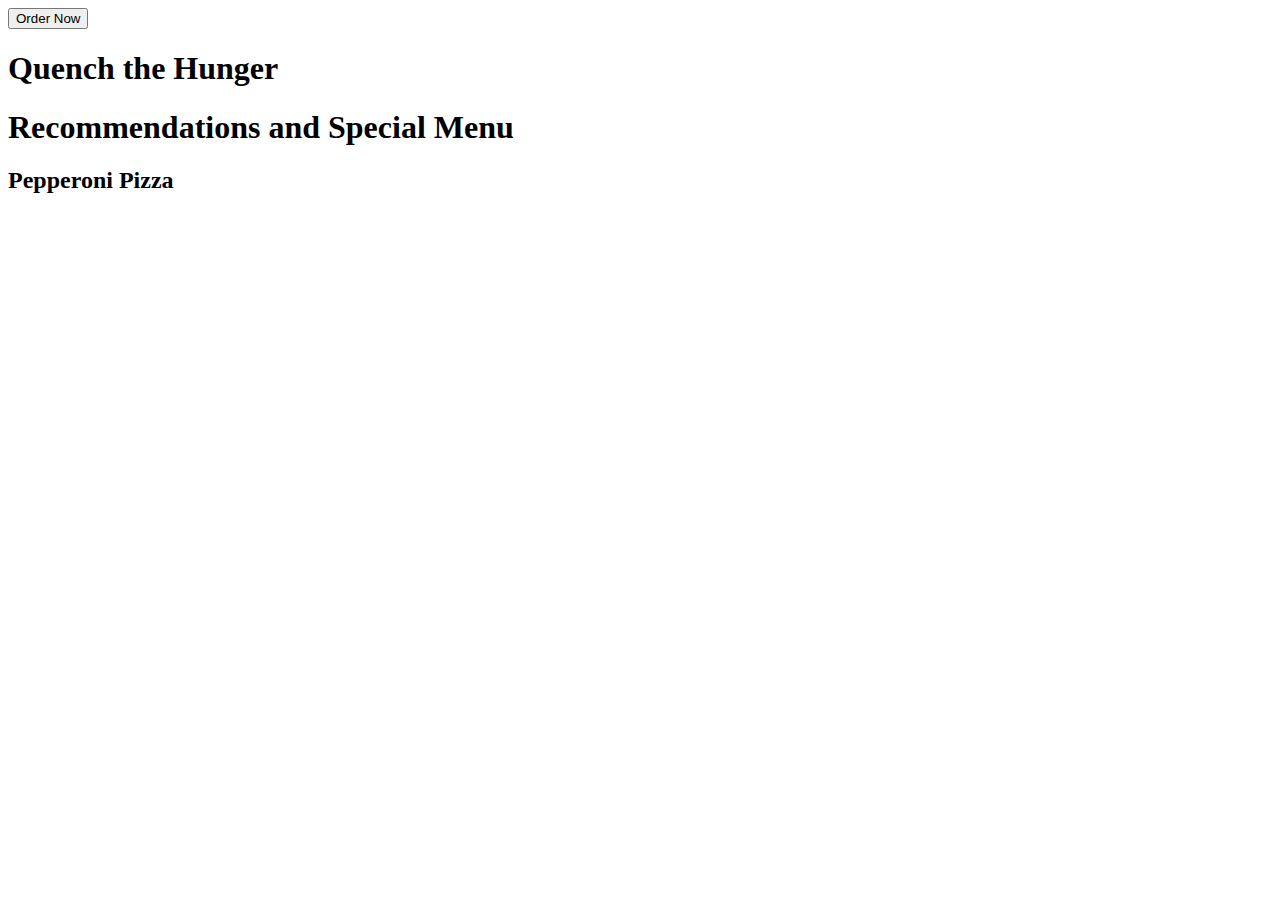
==== mobile_learning/argyll_app/index.html @ e07b016f "added all the folders" ====
<!DOCTYPE html>
<html lang="en">
  <head>
    <meta charset="UTF-8" />
    <meta http-equiv="X-UA-Compatible" content="IE=edge" />
    <meta name="viewport" content="width=device-width, initial-scale=1.0" />
    <title>Document</title>
    <link rel="stylesheet" href="assets/css/styles.css" />
  </head>
  <body>
    <main>
      <header>
        <nav>
          <div class="menu-bar">
            <div class="hamburger"></div>
            <div class="hamburger"></div>
            <div class="hamburger"></div>
          </div>

          <button class="button" type="button" name="myButton">
            Order Now
          </button>
        </nav>

        <h1 class="quote">Quench the Hunger</h1>
      </header>

      <section class="recommendations">
          <h1 class="recommendations-heading">Recommendations and Special Menu</h1>
          <div class="menu-card">
              <div class="content">
                  <h2 class="item-name">Pepperoni Pizza</h2>
              </div>
          </div>
      </section>
    </main>
  </body>
</html>
---- mobile_learning/argyll_app/assets/css/styles.css ----
@import url("https://fonts.googleapis.com/css2?family=Nunito+Sans&display=swap");
@import url('https://fonts.googleapis.com/css2?family=Neuton&family=Roboto:wght@100&display=swap');

@media screen and (max-width: 428px) {
  body {
    margin: 0;
  }
  header {
    background: url(../images/hero-background.jpg);
    position: absolute;
    background-repeat: no-repeat;
    width: 428px;
    height: 846px;
    left: 0px;
  }

  .quote {
    position: absolute;
    width: 443px;
    height: 85px;
    left: 0.5%;
    top: 437px;

    color: #ffffff;
    font-family: "Nunito Sans", sans-serif;
    font-style: normal;
    font-weight: 400;
    font-size: 48px;
    line-height: 65px;
  }

  .menu-bar {
    position: absolute;
    width: 43px;
    height: 40px;
    left: 17px;
    top: 25px;
  }
  .hamburger {
    width: 25px;
    height: 2px;
    background-color: #ffffff;
    margin: 6px 0;
  }
  .button {
        font-family: 'Neuton';
        font-style: normal;
        font-weight: 400;
        font-size: 20px;
        line-height: 25px;
        color: #ffffff;
        position: absolute;
        width: 110px;
        height: 40px;
        left: 300px;
        top: 25px;
        background: #53e27b;
        border-radius: 25px;
   }
  .recommendations {
     position: absolute;
     width: 426px;
     height: 846px;
     left: 0px;
     top: 530px;
     background: #FEFEDF;
   }

    .recommendations-heading {
        position: absolute;
        width: 381px;
        height: 119px;
        left: 23px;
        top: 42px;
        font-family: 'Neuton', serif;
        font-style: normal;
        font-weight: 400;
        font-size: 46px;
        line-height: 58px;
        color: #A4A4A4;
    }
    .menu-card {
        position: absolute;
        left: 33px;
        right: 33px;
        top: 229px;
        bottom: 89px;
        position: absolute;
        height: 216px;
        left: 33px;
        right: 33px;
        top: 229px;
        bottom: 89px;
        background-color: #ffffff;
        background: url(../images/pizza-photo.jpg);
        border-radius: 16px 16px 0px 0px;
        background-repeat: no-repeat;
    }
    .item-name {
        position: absolute;
        width: 198px;
        height: 25px;
        left: 24px;
        top: 248px;
      

        font-family: 'DM Serif Display';
        font-style: normal;
        font-weight: 400;
        font-size: 24px;
        line-height: 25px;
       

        letter-spacing: 0.01em;
       

        color: #081F32;
    }
}
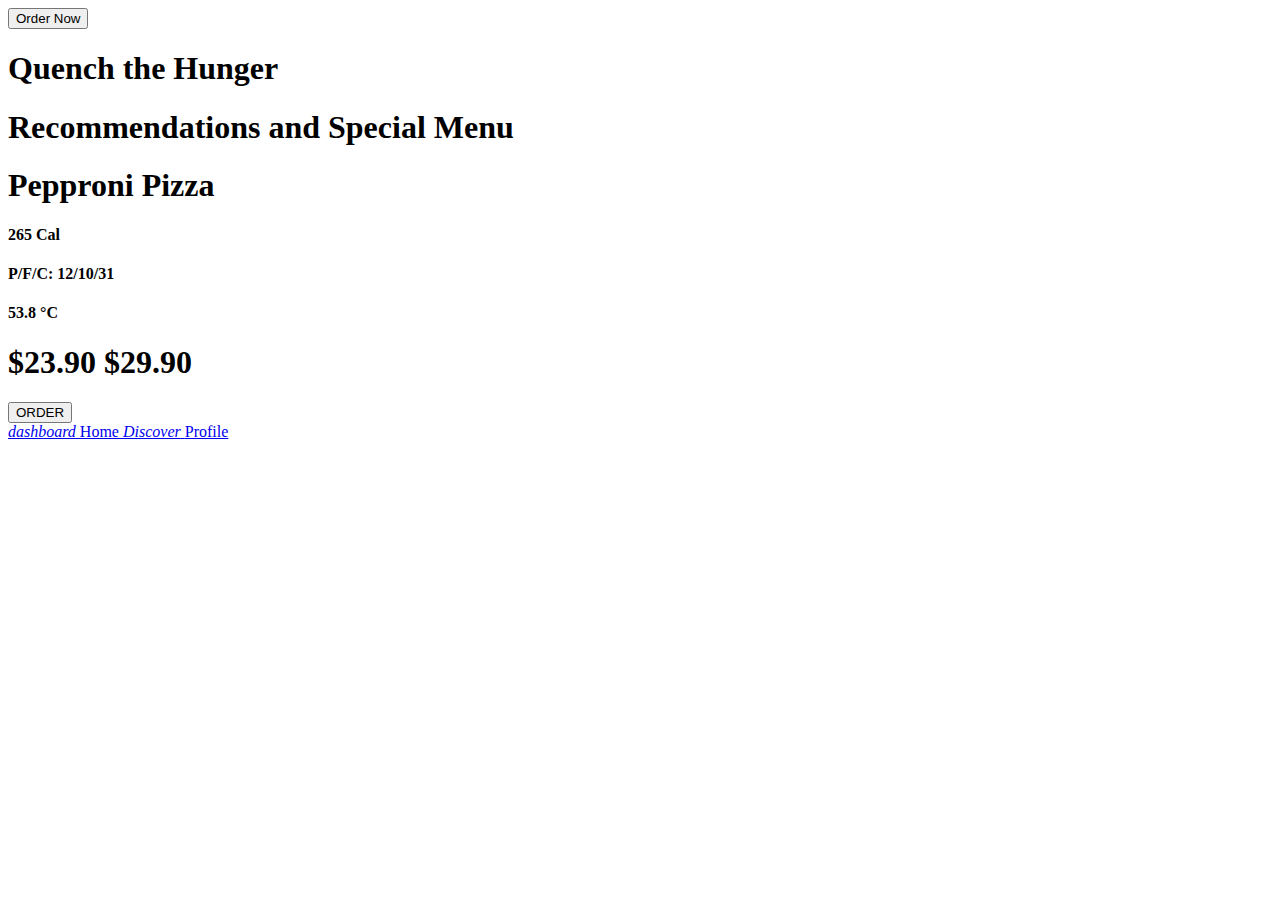
==== commit 5fb7145f: "recovered files" ====
--- a/mobile_learning/argyll_app/index.html
+++ b/mobile_learning/argyll_app/index.html
@@ -26,13 +26,46 @@
       </header>
 
       <section class="recommendations">
-          <h1 class="recommendations-heading">Recommendations and Special Menu</h1>
-          <div class="menu-card">
-              <div class="content">
-                  <h2 class="item-name">Pepperoni Pizza</h2>
+        <h1 class="recommendations-heading">
+          Recommendations and Special Menu
+        </h1>
+        <div class="card">
+          <div class="card-image"></div>
+          <div class="card-content">
+            <h1 class="card-title">Pepproni Pizza</h1>
+            <h4 class="card-info info-1">265 Cal</h4>
+            <h4 class="card-info info-2">P/F/C: 12/10/31</h4>
+            <h4 class="card-info info-3">53.8 °C</h4>
+            <div class="price">
+              <div>
+                <h1>$23.90 <span>$29.90</span></h1>
               </div>
+            </div>
+            <button class="menu-button" type="button" name="myButton">
+              ORDER
+            </button>
           </div>
+        </div>
       </section>
     </main>
+    <nav class="nav">
+      <a href="#" class="nav__link">
+        <i class="material-icons nav__icon">dashboard</i>
+        <span class="nav__text">Home</span>
+      </a>
+      <a href="#" class="nav__link nav__link--active">
+        <i class="material-icons nav__icon">Discover</i>
+        <span class="nav__text">Profile</span>
+      </a>
+      <a href="#" class="nav__link">
+        <i class="material-icons nav__icon"></i>
+        <span class="nav__text"></span>
+      </a>
+      <a href="#" class="nav__link">
+        <i class="material-icons nav__icon"></i>
+        <span class="nav__text"></span>
+      </a>
+      </a>
+    </nav>
   </body>
 </html>
--- a/mobile_learning/argyll_app/assets/css/styles.css
+++ b/mobile_learning/argyll_app/assets/css/styles.css
@@ -1,10 +1,54 @@
 @import url("https://fonts.googleapis.com/css2?family=Nunito+Sans&display=swap");
-@import url('https://fonts.googleapis.com/css2?family=Neuton&family=Roboto:wght@100&display=swap');
+@import url("https://fonts.googleapis.com/css2?family=Neuton&family=Roboto:wght@100&display=swap");
+@import url("https://fonts.googleapis.com/css2?family=DM+Serif+Display&display=swap");
 
 @media screen and (max-width: 428px) {
   body {
     margin: 0;
   }
+
+  /* Bottom Navbar */
+  .nav {
+    position: fixed;
+    bottom: 0;
+    width: 100%;
+    height: 55px;
+    box-shadow: 0 0 3px rgba(0, 0, 0, 0.2);
+    background-color: #3b3b3b;
+    display: flex;
+    overflow-x: auto;
+  }
+
+  .nav__link {
+    display: flex;
+    flex-direction: column;
+    align-items: center;
+    justify-content: center;
+    flex-grow: 1;
+    min-width: 50px;
+    overflow: hidden;
+    white-space: nowrap;
+    font-family: sans-serif;
+    font-size: 13px;
+    color: #eeeeee;
+    text-decoration: none;
+    -webkit-tap-highlight-color: transparent;
+    transition: background-color 0.1s ease-in-out;
+  }
+
+  .nav__link:hover {
+    background-color: #eeeeee;
+  }
+
+  .nav__link--active {
+    color: #009578;
+  }
+
+  .nav__icon {
+    font-size: 18px;
+  }
+
+  /* Heading */
   header {
     background: url(../images/hero-background.jpg);
     position: absolute;
@@ -43,77 +87,169 @@
     margin: 6px 0;
   }
   .button {
-        font-family: 'Neuton';
-        font-style: normal;
-        font-weight: 400;
-        font-size: 20px;
-        line-height: 25px;
-        color: #ffffff;
-        position: absolute;
-        width: 110px;
-        height: 40px;
-        left: 300px;
-        top: 25px;
-        background: #53e27b;
-        border-radius: 25px;
-   }
+    font-family: "Neuton";
+    font-style: normal;
+    font-weight: 400;
+    font-size: 20px;
+    line-height: 25px;
+    color: #ffffff;
+    position: absolute;
+    width: 110px;
+    height: 40px;
+    left: 300px;
+    top: 25px;
+    background: #53e27b;
+    border-radius: 25px;
+  }
+
+  /* Reccomendations Section */
   .recommendations {
-     position: absolute;
-     width: 426px;
-     height: 846px;
-     left: 0px;
-     top: 530px;
-     background: #FEFEDF;
-   }
-
-    .recommendations-heading {
-        position: absolute;
-        width: 381px;
-        height: 119px;
-        left: 23px;
-        top: 42px;
-        font-family: 'Neuton', serif;
-        font-style: normal;
-        font-weight: 400;
-        font-size: 46px;
-        line-height: 58px;
-        color: #A4A4A4;
-    }
-    .menu-card {
-        position: absolute;
-        left: 33px;
-        right: 33px;
-        top: 229px;
-        bottom: 89px;
-        position: absolute;
-        height: 216px;
-        left: 33px;
-        right: 33px;
-        top: 229px;
-        bottom: 89px;
-        background-color: #ffffff;
-        background: url(../images/pizza-photo.jpg);
-        border-radius: 16px 16px 0px 0px;
-        background-repeat: no-repeat;
-    }
-    .item-name {
-        position: absolute;
-        width: 198px;
-        height: 25px;
-        left: 24px;
-        top: 248px;
-      
-
-        font-family: 'DM Serif Display';
-        font-style: normal;
-        font-weight: 400;
-        font-size: 24px;
-        line-height: 25px;
-       
-
-        letter-spacing: 0.01em;
-       
-
-        color: #081F32;
-    }
+    position: absolute;
+    width: 426px;
+    height: 846px;
+    left: 0px;
+    top: 530px;
+    background: #fefedf;
+  }
+
+  .recommendations-heading {
+    position: absolute;
+    width: 381px;
+    height: 119px;
+    left: 23px;
+    top: 42px;
+    font-family: "Neuton", serif;
+    font-style: normal;
+    font-weight: 400;
+    font-size: 46px;
+    line-height: 58px;
+    color: #a4a4a4;
+  }
+
+  .card {
+    position: absolute;
+    left: 33px;
+    right: 33px;
+    top: 229px;
+    height: 461px;
+    bottom: 89px;
+    border-radius: 16px;
+    background-color: #ffffff;
+  }
+
+  .card-image {
+    position: absolute;
+    height: 216px;
+    left: 0%;
+    right: 0%;
+    top: 0px;
+
+    background: url(../images/pizza-photo.jpg), #c4c4c4;
+    border-radius: 16px 16px 0px 0px;
+  }
+
+  .card-title {
+    margin: 72.5% 0 0 28px;
+
+    font-family: "DM Serif Display";
+    font-style: normal;
+    font-weight: 400;
+    font-size: 24px;
+    line-height: 25px;
+
+    letter-spacing: 0.01em;
+
+    color: #081f32;
+  }
+  .card-info {
+    font-family: "Open Sans";
+    font-style: normal;
+    font-weight: 600;
+    font-size: 16px;
+    line-height: 25px;
+    color: #a5adbb;
+  }
+
+  .info-1 {
+    position: absolute;
+    width: 54px;
+    height: 25px;
+    right: 23px;
+    bottom: 90px;
+  }
+
+  .info-2 {
+    position: absolute;
+    width: 117px;
+    height: 25px;
+    left: calc(50% - 117px / 2 + 1.5px);
+    bottom: 90px;
+  }
+
+  .info-3 {
+    position: absolute;
+    width: 56px;
+    height: 25px;
+    left: 24px;
+    bottom: 90px;
+  }
+
+  .price {
+    position: absolute;
+    width: 169px;
+    height: 25px;
+    left: 24px;
+    top: 386px;
+  }
+  .price > div {
+    display: flex;
+    justify-content: space-between;
+
+    font-family: "DM Serif Display";
+    font-style: normal;
+    font-weight: 400;
+  }
+  .price > div > h1 {
+    font-family: "DM Serif Display";
+    font-style: normal;
+    font-weight: 400;
+    font-size: 28px;
+    line-height: 25px;
+    margin: 0;
+    color: #081f32;
+  }
+  .price > div > h1 > span {
+    font-family: "DM Serif Display";
+    font-style: normal;
+    font-weight: 400;
+    font-size: 20px;
+    line-height: 25px;
+    margin: 0;
+    color: #f8593b;
+  }
+
+  .menu-button {
+    position: absolute;
+    width: 114px;
+    height: 44px;
+    right: 24px;
+    bottom: 39px;
+    background: #2ecc71;
+    border-radius: 4px;
+    border: none;
+
+    font-family: "Open Sans";
+    font-style: normal;
+    font-weight: 600;
+    font-size: 14px;
+    line-height: 25px;
+    /* or 179% */
+
+    text-align: center;
+    letter-spacing: 0.18em;
+
+    /* White */
+
+    color: #ffffff;
+  }
 }
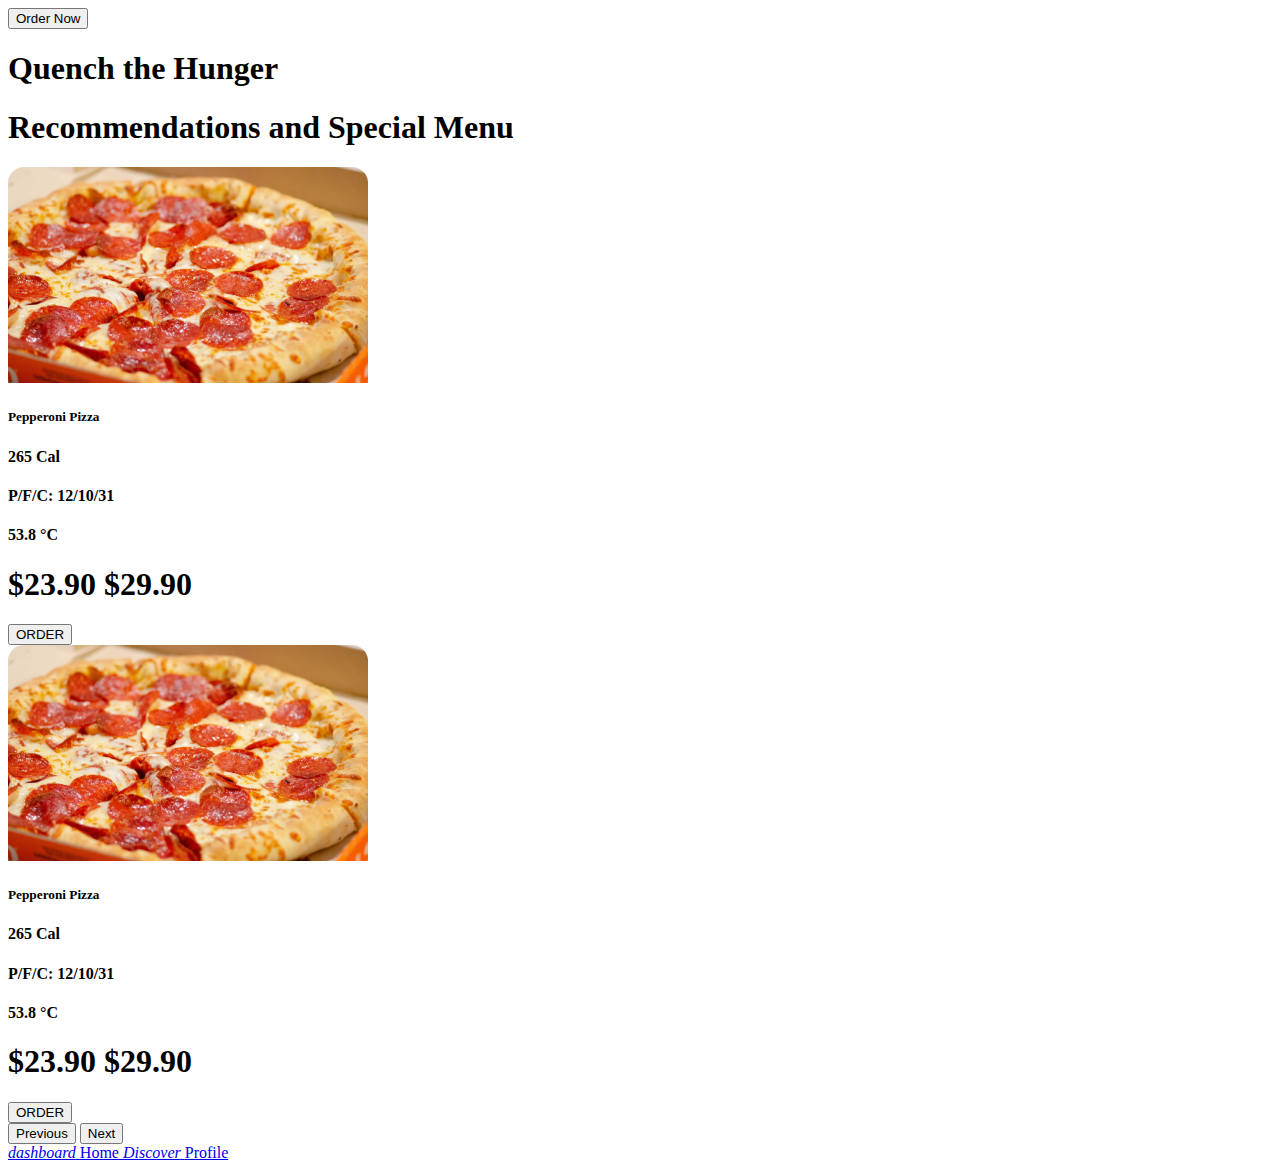
==== commit 4bd925b4: "contact page and sidebar" ====
--- a/mobile_learning/argyll_app/index.html
+++ b/mobile_learning/argyll_app/index.html
@@ -5,49 +5,117 @@
     <meta http-equiv="X-UA-Compatible" content="IE=edge" />
     <meta name="viewport" content="width=device-width, initial-scale=1.0" />
     <title>Document</title>
+    <link
+      href="https://cdn.jsdelivr.net/npm/bootstrap@5.2.3/dist/css/bootstrap.min.css"
+      rel="stylesheet"
+      integrity="sha384-rbsA2VBKQhggwzxH7pPCaAqO46MgnOM80zW1RWuH61DGLwZJEdK2Kadq2F9CUG65"
+      crossorigin="anonymous"
+    />
     <link rel="stylesheet" href="assets/css/styles.css" />
   </head>
+
   <body>
-    <main>
-      <header>
-        <nav>
-          <div class="menu-bar">
-            <div class="hamburger"></div>
-            <div class="hamburger"></div>
-            <div class="hamburger"></div>
+    <header>
+      <nav>
+        <div class="menu-bar">
+          <div class="hamburger"></div>
+          <div class="hamburger"></div>
+          <div class="hamburger"></div>
+        </div>
+
+        <button class="button" type="button" name="myButton">Order Now</button>
+      </nav>
+
+      <h1 class="quote">Quench the Hunger</h1>
+    </header>
+
+    <section class="recommendations">
+      <h1 class="recommendations-heading">Recommendations and Special Menu</h1>
+      <div
+        id="carouselExampleDark"
+        class="carousel carousel-dark slide"
+        data-bs-ride="carousel"
+      >
+        <div class="carousel-inner">
+          <div class="carousel-item active" data-bs-interval="20000">
+            <div class="card">
+              <img
+                src="assets/images/pizza-photo.jpg"
+                class="card-img-top"
+                alt="..."
+              />
+              <div class="card-body">
+                <h5 class="card-title">Pepperoni Pizza</h5>
+                <div class="card-text">
+                  <h4 class="info-3">265 Cal</h4>
+                  <h4 class="info-2">P/F/C: 12/10/31</h4>
+                  <h4 class="info-1">53.8 °C</h4>
+                </div>
+                <div class="price">
+                  <div>
+                    <h1>$23.90 <span>$29.90</span></h1>
+                  </div>
+                </div>
+                <button class="menu-button" type="button" name="myButton">
+                  ORDER
+                </button>
+              </div>
+            </div>
           </div>
 
-          <button class="button" type="button" name="myButton">
-            Order Now
-          </button>
-        </nav>
-
-        <h1 class="quote">Quench the Hunger</h1>
-      </header>
-
-      <section class="recommendations">
-        <h1 class="recommendations-heading">
-          Recommendations and Special Menu
-        </h1>
-        <div class="card">
-          <div class="card-image"></div>
-          <div class="card-content">
-            <h1 class="card-title">Pepproni Pizza</h1>
-            <h4 class="card-info info-1">265 Cal</h4>
-            <h4 class="card-info info-2">P/F/C: 12/10/31</h4>
-            <h4 class="card-info info-3">53.8 °C</h4>
-            <div class="price">
-              <div>
-                <h1>$23.90 <span>$29.90</span></h1>
+          <div class="carousel-item" data-bs-interval="2000">
+            <div class="card" style="width: 22.5rem">
+              <img
+                src="assets/images/pizza-photo.jpg"
+                class="card-img-top"
+                alt="..."
+              />
+              <div class="card-body">
+                <h5 class="card-title">Pepperoni Pizza</h5>
+                <div class="card-text">
+                  <h4 class="info-3">265 Cal</h4>
+                  <h4 class="info-2">P/F/C: 12/10/31</h4>
+                  <h4 class="info-1">53.8 °C</h4>
+                </div>
+                <div class="price">
+                  <div>
+                    <h1>$23.90 <span>$29.90</span></h1>
+                  </div>
+                </div>
+                <button class="menu-button" type="button" name="myButton">
+                  ORDER
+                </button>
               </div>
             </div>
-            <button class="menu-button" type="button" name="myButton">
-              ORDER
-            </button>
           </div>
         </div>
-      </section>
-    </main>
+        <button
+          class="carousel-control-prev"
+          type="button"
+          data-bs-target="#carouselExampleDark"
+          data-bs-slide="prev"
+        >
+          <span
+            class="carousel-control-prev-icon swipe-control"
+            aria-hidden="true"
+          ></span>
+          <span class="visually-hidden">Previous</span>
+        </button>
+        <button
+          class="carousel-control-next"
+          type="button"
+          data-bs-target="#carouselExampleDark"
+          data-bs-slide="next"
+        >
+          <span
+            class="carousel-control-next-icon swipe-control"
+            aria-hidden="true"
+          ></span>
+          <span class="visually-hidden">Next</span>
+        </button>
+      </div>
+    </section>
+
     <nav class="nav">
       <a href="#" class="nav__link">
         <i class="material-icons nav__icon">dashboard</i>
@@ -65,7 +133,11 @@
         <i class="material-icons nav__icon"></i>
         <span class="nav__text"></span>
       </a>
-      </a>
     </nav>
+    <script
+      src="https://cdn.jsdelivr.net/npm/bootstrap@5.2.3/dist/js/bootstrap.bundle.min.js"
+      integrity="sha384-kenU1KFdBIe4zVF0s0G1M5b4hcpxyD9F7jL+jjXkk+Q2h455rYXK/7HAuoJl+0I4"
+      crossorigin="anonymous"
+    ></script>
   </body>
 </html>
--- a/mobile_learning/argyll_app/assets/css/styles.css
+++ b/mobile_learning/argyll_app/assets/css/styles.css
@@ -1,6 +1,7 @@
 @import url("https://fonts.googleapis.com/css2?family=Nunito+Sans&display=swap");
 @import url("https://fonts.googleapis.com/css2?family=Neuton&family=Roboto:wght@100&display=swap");
 @import url("https://fonts.googleapis.com/css2?family=DM+Serif+Display&display=swap");
+@import url("https://fonts.googleapis.com/css2?family=Open+Sans:wght@600&display=swap");
 
 @media screen and (max-width: 428px) {
   body {
@@ -53,17 +54,16 @@
     background: url(../images/hero-background.jpg);
     position: absolute;
     background-repeat: no-repeat;
+
     width: 428px;
     height: 846px;
     left: 0px;
   }
 
   .quote {
-    position: absolute;
-    width: 443px;
+    width: 422px;
     height: 85px;
-    left: 0.5%;
-    top: 437px;
+    margin: 437px 1px auto 1px;
 
     color: #ffffff;
     font-family: "Nunito Sans", sans-serif;
@@ -83,23 +83,26 @@
   .hamburger {
     width: 25px;
     height: 2px;
+    margin: 6px 0;
+
     background-color: #ffffff;
-    margin: 6px 0;
   }
   .button {
+    border: none;
+    border-radius: 25px;
     font-family: "Neuton";
     font-style: normal;
     font-weight: 400;
     font-size: 20px;
     line-height: 25px;
     color: #ffffff;
+    background: #53e27b;
+
     position: absolute;
     width: 110px;
     height: 40px;
     left: 300px;
     top: 25px;
-    background: #53e27b;
-    border-radius: 25px;
   }
 
   /* Reccomendations Section */
@@ -109,6 +112,7 @@
     height: 846px;
     left: 0px;
     top: 530px;
+
     background: #fefedf;
   }
 
@@ -118,6 +122,7 @@
     height: 119px;
     left: 23px;
     top: 42px;
+
     font-family: "Neuton", serif;
     font-style: normal;
     font-weight: 400;
@@ -127,50 +132,37 @@
   }
 
   .card {
-    position: absolute;
-    left: 33px;
-    right: 33px;
-    top: 229px;
+    width: 360px;
     height: 461px;
-    bottom: 89px;
-    border-radius: 16px;
-    background-color: #ffffff;
-  }
-
-  .card-image {
-    position: absolute;
-    height: 216px;
-    left: 0%;
-    right: 0%;
-    top: 0px;
-
-    background: url(../images/pizza-photo.jpg), #c4c4c4;
+    background-color: #fff;
+    border-radius: 17px;
+    margin: 229px 33px 89px 33px;
+  }
+  .card > img {
     border-radius: 16px 16px 0px 0px;
   }
-
   .card-title {
-    margin: 72.5% 0 0 28px;
-
+    margin: 32px 138px 47px 24px;
     font-family: "DM Serif Display";
     font-style: normal;
     font-weight: 400;
     font-size: 24px;
     line-height: 25px;
+    width: 198px;
 
     letter-spacing: 0.01em;
 
     color: #081f32;
   }
-  .card-info {
+
+  .info-1 {
     font-family: "Open Sans";
     font-style: normal;
     font-weight: 600;
     font-size: 16px;
     line-height: 25px;
     color: #a5adbb;
-  }
-
-  .info-1 {
+
     position: absolute;
     width: 54px;
     height: 25px;
@@ -179,6 +171,13 @@
   }
 
   .info-2 {
+    font-family: "Open Sans";
+    font-style: normal;
+    font-weight: 600;
+    font-size: 16px;
+    line-height: 25px;
+    color: #a5adbb;
+
     position: absolute;
     width: 117px;
     height: 25px;
@@ -187,6 +186,13 @@
   }
 
   .info-3 {
+    font-family: "Open Sans";
+    font-style: normal;
+    font-weight: 600;
+    font-size: 16px;
+    line-height: 25px;
+    color: #a5adbb;
+
     position: absolute;
     width: 56px;
     height: 25px;
@@ -215,8 +221,9 @@
     font-weight: 400;
     font-size: 28px;
     line-height: 25px;
+
+    color: #081f32;
     margin: 0;
-    color: #081f32;
   }
   .price > div > h1 > span {
     font-family: "DM Serif Display";
@@ -224,8 +231,9 @@
     font-weight: 400;
     font-size: 20px;
     line-height: 25px;
+
+    color: #f8593b;
     margin: 0;
-    color: #f8593b;
   }
 
   .menu-button {
@@ -252,4 +260,7 @@
 
     color: #ffffff;
   }
+  .swipe-control {
+    margin-top: 730px;
+  }
 }
